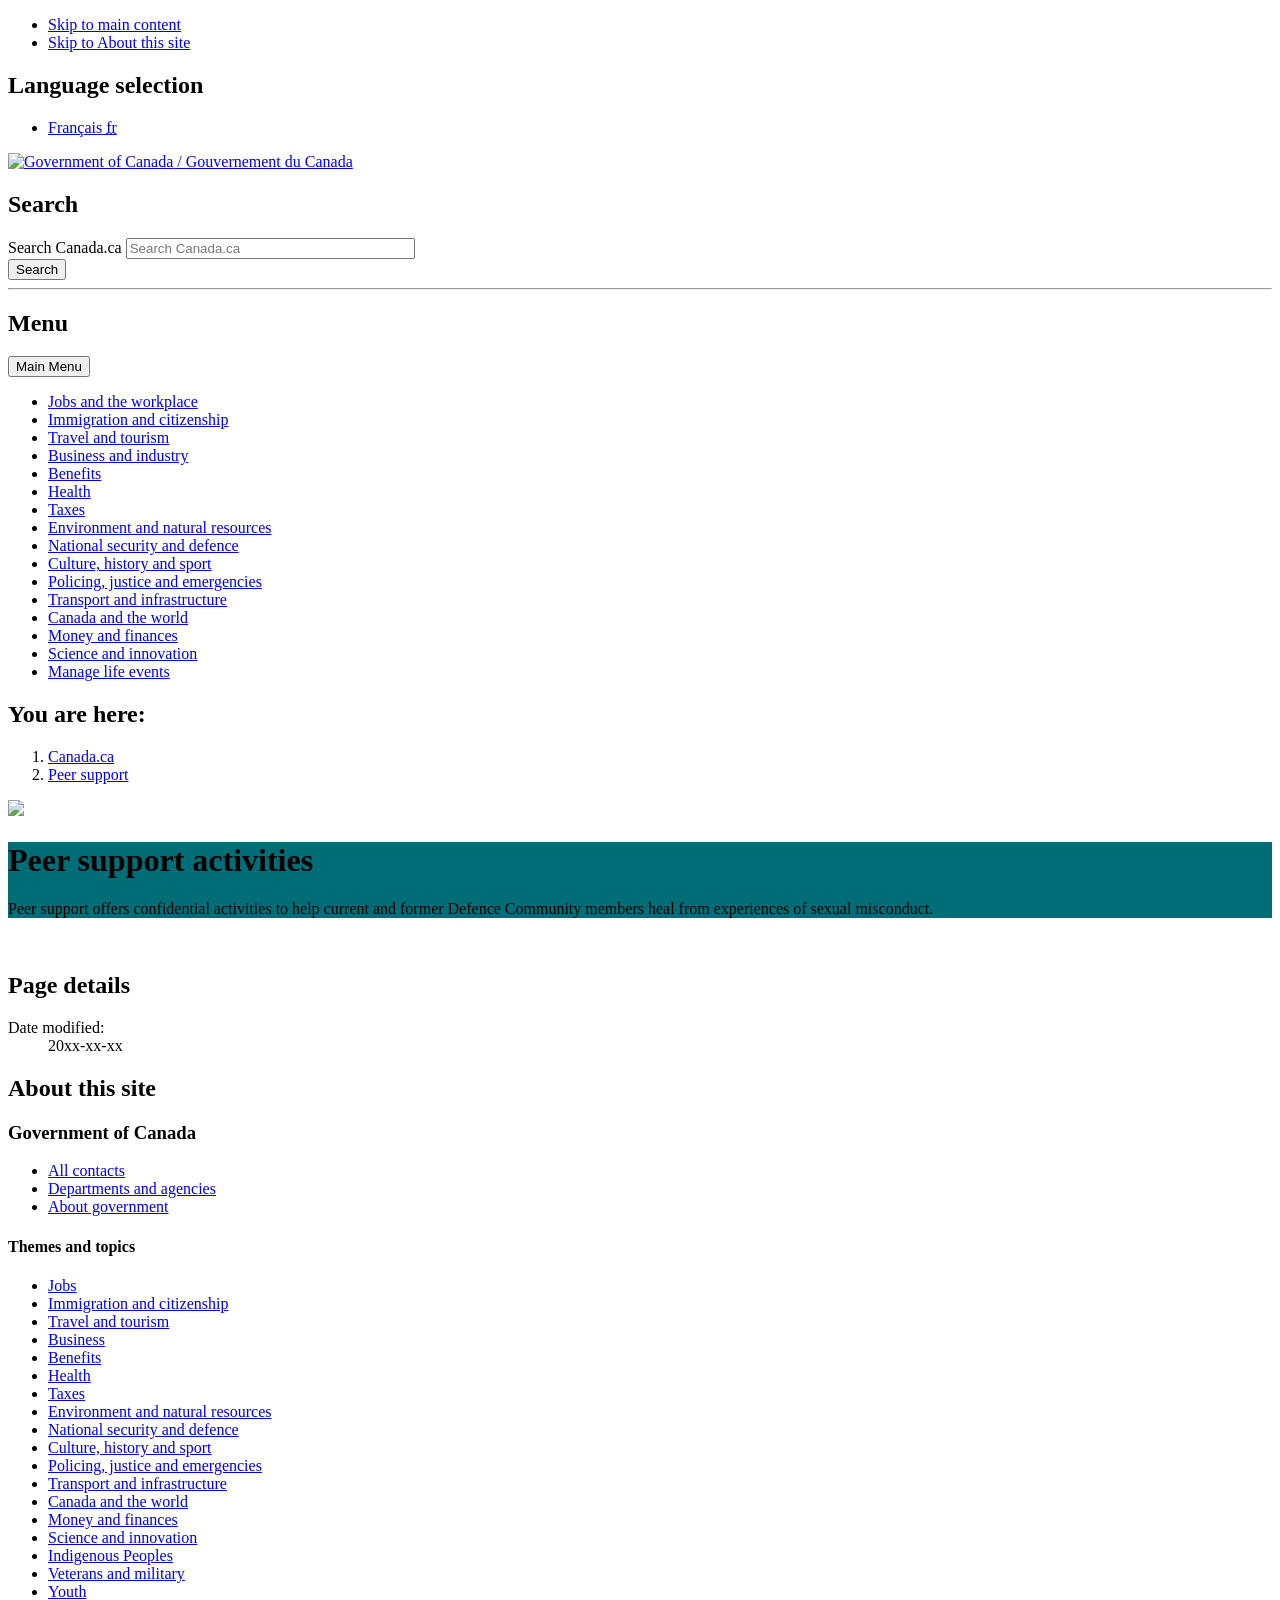
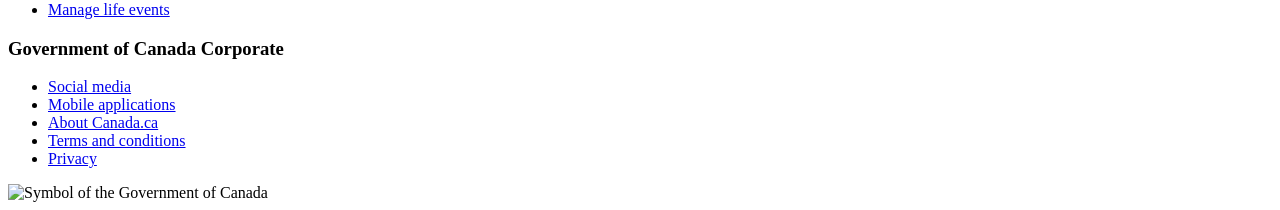
==== index.html @ de57d73b "Fix img tag classes for responsive design" ====
<!DOCTYPE html>
<html class="no-js" lang="en" dir="ltr">
<head>
<meta charset="utf-8">
<!-- Web Experience Toolkit (WET) / Boîte à outils de l'expérience Web (BOEW) wet-boew.github.io/wet-boew/License-en.html / wet-boew.github.io/wet-boew/Licence-fr.html -->

<title>Content page - Canada.ca</title>
<meta content="width=device-width, initial-scale=1" name="viewport">
<meta name="description" content=" ">
<meta name="author" content=" ">
<meta name="dcterms.title" content="Peer support activities">
<meta name="dcterms.description" content=" ">
<meta name="dcterms.creator" content=" ">
<meta name="dcterms.language" content="eng">
<meta name="dcterms.subject" content="">
<meta name="dcterms.issued" content="">
<meta name="dcterms.modified" content="2017-09-29">


<script blocking="render" src="https://wet-boew.github.io/themes-dist/GCWeb/GCWeb/js/gcdsloader.min.js"></script>
<link href="https://wet-boew.github.io/themes-dist/GCWeb/GCWeb/assets/favicon.ico" rel="icon" type="image/x-icon" />
<link rel="stylesheet" href="https://wet-boew.github.io/themes-dist/GCWeb/GCWeb/css/theme.min.css" />
<noscript><link rel="stylesheet" href="https://wet-boew.github.io/themes-dist/GCWeb/wet-boew/css/noscript.min.css" /></noscript>
<link rel="stylesheet" href="style.css" />
</head>
<body vocab="http://schema.org/" typeof="WebPage"><nav>
	<ul id="wb-tphp">
		<li class="wb-slc"><a class="wb-sl" href="#wb-cont">Skip to main content</a></li>
		<li class="wb-slc visible-sm visible-md visible-lg"><a class="wb-sl" href="#wb-info">Skip to About this site</a></li></ul>
</nav>

<header>
	<div id="wb-bnr" class="container">
		<div class="row">
			
				<section id="wb-lng" class="col-xs-3 col-sm-12 pull-right text-right">
	<h2 class="wb-inv">Language selection</h2>
	<ul class="list-inline mrgn-bttm-0">
		<li>
			<a lang="fr" hreflang="fr" href="content-fr.html">
				<span class="hidden-xs" translate="no">Français</span>
				<abbr title="Français" translate="no" class="visible-xs h3 mrgn-tp-sm mrgn-bttm-0 text-uppercase">fr</abbr>
			</a>
		</li>
	</ul>
</section>

			
			<div class="brand col-xs-9 col-sm-5 col-md-4" property="publisher" typeof="GovernmentOrganization">
	<a href="https://wet-boew.github.io/GCWeb/" property="url">
		<img src="https://wet-boew.github.io/themes-dist/GCWeb/GCWeb/assets/sig-blk-en.svg" alt="Government of Canada" property="logo" /><span class="wb-inv"> / <span lang="fr">Gouvernement du Canada</span></span>
	</a>
	<meta property="name" content="Government of Canada">
	<meta property="areaServed" typeof="Country" content="Canada" />
	<link property="logo" href="https://wet-boew.github.io/themes-dist/GCWeb/GCWeb/assets/wmms-blk.svg" />
</div>

			
				
<section id="wb-srch" class="col-lg-offset-4 col-md-offset-4 col-sm-offset-2 col-xs-12 col-sm-5 col-md-4">
	<h2>Search</h2>
	<form action="https://www.canada.ca/en/sr/srb.html" method="get" name="cse-search-box" role="search">
		<div class="form-group wb-srch-qry">
			<label for="wb-srch-q" class="wb-inv">Search Canada.ca</label>
			<input id="wb-srch-q" list="wb-srch-q-ac" class="wb-srch-q form-control" name="q" type="search" value="" size="34" maxlength="170" placeholder="Search Canada.ca" />
			<datalist id="wb-srch-q-ac"></datalist>
		</div>
		<div class="form-group submit">
			<button type="submit" id="wb-srch-sub" class="btn btn-primary btn-small" name="wb-srch-sub">
				<span class="glyphicon-search glyphicon"></span>
				<span class="wb-inv">Search</span>
			</button>
		</div>
	</form>
</section>

			
		</div>
	</div>
	
	
	<hr>
	
	<div class="container">
		<div class="row"><div class="col-md-8">
					<nav class="gcweb-menu" typeof="SiteNavigationElement">
	<h2 class="wb-inv">Menu</h2>
	<button type="button" aria-haspopup="true" aria-expanded="false"><span class="wb-inv">Main </span>Menu <span class="expicon glyphicon glyphicon-chevron-down"></span></button>
	<ul role="menu" aria-orientation="vertical" data-ajax-replace="https://www.canada.ca/content/dam/canada/sitemenu/sitemenu-v2-en.html"><li role="presentation"><a role="menuitem" href="https://www.canada.ca/en/services/jobs.html">Jobs and the workplace</a></li>
		<li role="presentation"><a role="menuitem" href="https://www.canada.ca/en/services/immigration-citizenship.html">Immigration and citizenship</a></li>
		<li role="presentation"><a role="menuitem" href="https://travel.gc.ca/">Travel and tourism</a></li>
		<li role="presentation"><a role="menuitem" href="https://www.canada.ca/en/services/business.html">Business and industry</a></li>
		<li role="presentation"><a role="menuitem" href="https://www.canada.ca/en/services/benefits.html">Benefits</a></li>
		<li role="presentation"><a role="menuitem" href="https://www.canada.ca/en/services/health.html">Health</a></li>
		<li role="presentation"><a role="menuitem" href="https://www.canada.ca/en/services/taxes.html">Taxes</a></li>
		<li role="presentation"><a role="menuitem" href="https://www.canada.ca/en/services/environment.html">Environment and natural resources</a></li>
		<li role="presentation"><a role="menuitem" href="https://www.canada.ca/en/services/defence.html">National security and defence</a></li>
		<li role="presentation"><a role="menuitem" href="https://www.canada.ca/en/services/culture.html">Culture, history and sport</a></li>
		<li role="presentation"><a role="menuitem" href="https://www.canada.ca/en/services/policing.html">Policing, justice and emergencies</a></li>
		<li role="presentation"><a role="menuitem" href="https://www.canada.ca/en/services/transport.html">Transport and infrastructure</a></li>
		<li role="presentation"><a role="menuitem" href="https://www.international.gc.ca/world-monde/index.aspx?lang=eng">Canada and the world</a></li>
		<li role="presentation"><a role="menuitem" href="https://www.canada.ca/en/services/finance.html">Money and finances</a></li>
		<li role="presentation"><a role="menuitem" href="https://www.canada.ca/en/services/science.html">Science and innovation</a></li>
		<li role="presentation"><a role="menuitem" href="https://www.canada.ca/en/services/life-events.html">Manage life events</a></li></ul>
</nav>

				</div></div>
	</div>
	
	<nav id="wb-bc" property="breadcrumb">
	<h2>You are here:</h2>
	<div class="container">
		<ol class="breadcrumb" typeof="BreadcrumbList">
			<li property="itemListElement" typeof="ListItem">
				<a property="item" typeof="WebPage" href="https://www.canada.ca/en.html">
					<span property="name">Canada.ca</span>
				</a>
				<meta property="position" content="1">
			</li>
			
							<li property="itemListElement" typeof="ListItem">
								<a property="item" typeof="WebPage" href="https://wet-boew.github.io/GCWeb/index-en.html">
									<span property="name">Peer support</span>
								</a>
								<meta property="position" content="2">
							</li>
							
		</ol>
	</div>
</nav>


</header>

<div class="row">
	<div class="col-sm-12">
		<div>
    <img class="img-responsive full-width hidden-xs hidden-sm hidden-md"
         src="https://raw.githubusercontent.com/maubreyGC/Peer-support/refs/heads/main/images/peer_support_banner_1920_362.png"
        tm-md>
        <div class="container p-0 p-sm-3">
		<div class="well header-rwd pstn-tp-sm mrgn-tp-xl brdr-0 brdr-rds-0 text-white opct-90"
		style="background-color:#006D77;">
				<h1 class="mrgn-tp-md">Peer support activities</h1>
				<p class="mrgn-tp-md">
      Peer support offers confidential activities to help current and former Defence Community members heal from experiences of sexual misconduct.
    </p>
			
</div>
            </div>
        </div>
    </div>
</div>


<main class="container" property="mainContentOfPage"
      resource="#wb-main" typeof="WebPageElement">
	  

<br>
<gcds-grid tag="article" columns-desktop="1fr 1fr 1fr" columns-tablet="1fr 1fr" columns="1fr">
    <gcds-card
  card-title="Yoga"
  card-title-tag="h3"
  href="https://maubreygc.github.io/Peer-support/yoga"
  description="Free online yoga classes for all experience levels and abilities."
  img-src="https://cdn.create.vista.com/api/media/medium/170928162/stock-photo-woman-standing-in-yoga-pose?token="
      >
</gcds-card>
    
    <gcds-card
  card-title="Coffee chats"
  card-title-tag="h3"
  href="https://maubreygc.github.io/Peer-support/coffee"
  description="Casual and welcoming meetups for those affected by sexual misconduct to connect with their peers without pressure"
  img-src="https://cdn.stocksnap.io/img-thumbs/280h/ZJZWZJL0DB.jpg"
>
</gcds-card>

        <gcds-card
  card-title="Support groups"
  card-title-tag="h3"
  href="https://maubreygc.github.io/Peer-support/group"
  description="Free, confidential online peer support groups that provide a space to connect, share experiences, and build coping and wellness strategies through guided or informal sessions."
  img-src="https://cdn.create.vista.com/api/media/medium/645934034/stock-photo-smiling-woman-showing-friendship-gesture-while-using-sign-language-online?token="
>
</gcds-card> 
  
   <gcds-card
  card-title="Workshops"
  card-title-tag="h3"
  href="https://maubreygc.github.io/Peer-support/workshops"
  description="Mindfulness activites to help you slow down, pause and reconnect with yourself and your surroundings."
  img-src="https://cdn.create.vista.com/api/media/medium/287439404/stock-photo-cropped-view-artist-drawing-purple-watercolor-brushstrokes-white-paper-marble?token="

>         
</gcds-card>


 <gcds-card
 card-title="Maybe another category?"
 card-title-tag="h3"
 href="#"
description="There seems to be a couple of things for a different audience"
img-src="https://cdn.create.vista.com/api/media/medium/166760826/stock-photo-group-therapy-session?token="

>
</gcds-card>
    <gcds-card
 card-title="Contact us"
 card-title-tag="h3"
 href="https://maubreygc.github.io/Peer-support/contacts"
description="Contact DCSRC by email or call the 24/7 line to speak to a counsellor. Provide feedback or file a complaint."
img-src="https://encrypted-tbn0.gstatic.com/images?q=tbn:ANd9GcQDd8jjdVTze9hfElnsDxm19oaHOplRegD-TwtN8VbwkS40aNP5SaDx03nu&s=10"

>
</gcds-card>
</gcds-grid>


<section class="pagedetails">
	<h2 class="wb-inv">Page details</h2><dl id="wb-dtmd">
	<dt>Date modified:</dt>
	<dd><time property="dateModified">20xx-xx-xx</time></dd>
</dl>
</section>

</main>
<footer id="wb-info">
	<h2 class="wb-inv">About this site</h2>


	<div class="gc-main-footer">
		<div class="container">
			<nav>
				<h3>Government of Canada</h3>
				<ul class="list-col-xs-1 list-col-sm-2 list-col-md-3"><li><a href="https://www.canada.ca/en/contact.html">All contacts</a></li>
					<li><a href="https://www.canada.ca/en/government/dept.html">Departments and agencies</a></li>
					<li><a href="https://www.canada.ca/en/government/system.html">About government</a></li></ul>
				<h4><span class="wb-inv">Themes and topics</span></h4>
				<ul class="list-unstyled colcount-sm-2 colcount-md-3"><li><a href="https://www.canada.ca/en/services/jobs.html">Jobs</a></li>
					<li><a href="https://www.canada.ca/en/services/immigration-citizenship.html">Immigration and citizenship</a></li>
					<li><a href="https://travel.gc.ca/">Travel and tourism</a></li>
					<li><a href="https://www.canada.ca/en/services/business.html">Business</a></li>
					<li><a href="https://www.canada.ca/en/services/benefits.html">Benefits</a></li>
					<li><a href="https://www.canada.ca/en/services/health.html">Health</a></li>
					<li><a href="https://www.canada.ca/en/services/taxes.html">Taxes</a></li>
					<li><a href="https://www.canada.ca/en/services/environment.html">Environment and natural resources</a></li>
					<li><a href="https://www.canada.ca/en/services/defence.html">National security and defence</a></li>
					<li><a href="https://www.canada.ca/en/services/culture.html">Culture, history and sport</a></li>
					<li><a href="https://www.canada.ca/en/services/policing.html">Policing, justice and emergencies</a></li>
					<li><a href="https://www.canada.ca/en/services/transport.html">Transport and infrastructure</a></li>
					<li><a href="https://www.international.gc.ca/world-monde/index.aspx?lang=eng">Canada and the world</a></li>
					<li><a href="https://www.canada.ca/en/services/finance.html">Money and finances</a></li>
					<li><a href="https://www.canada.ca/en/services/science.html">Science and innovation</a></li>
					<li><a href="https://www.canada.ca/en/services/indigenous-peoples.html">Indigenous Peoples</a></li>
					<li><a href="https://www.canada.ca/en/services/veterans-military.html">Veterans and military</a></li>
					<li><a href="https://www.canada.ca/en/services/youth.html">Youth</a></li>
					<li><a href="https://www.canada.ca/en/services/life-events.html">Manage life events</a></li></ul>
			</nav>
		</div>
	</div>

	<div class="gc-sub-footer">
		<div class="container d-flex align-items-center">
			<nav>
				<h3 class="wb-inv">Government of Canada Corporate</h3>
				<ul>
					<li><a href="https://www.canada.ca/en/social.html">Social media</a></li>
					<li><a href="https://www.canada.ca/en/mobile.html">Mobile applications</a></li>
					<li><a href="https://canada.ca/en/government/about-canada-ca.html">About Canada.ca</a></li><li><a href="https://www.canada.ca/en/transparency/terms.html">Terms and conditions</a></li>
					<li><a href="https://www.canada.ca/en/transparency/privacy.html">Privacy</a></li></ul>
			</nav>
			<div class="wtrmrk align-self-end">
				<img src="https://wet-boew.github.io/themes-dist/GCWeb/GCWeb/assets/wmms-blk.svg" alt="Symbol of the Government of Canada" />
			</div>
		</div>
	</div>
</footer>

<script src="https://ajax.googleapis.com/ajax/libs/jquery/2.2.4/jquery.min.js" integrity="sha384-rY/jv8mMhqDabXSo+UCggqKtdmBfd3qC2/KvyTDNQ6PcUJXaxK1tMepoQda4g5vB" crossorigin="anonymous"></script>
<script src="https://wet-boew.github.io/themes-dist/GCWeb/wet-boew/js/wet-boew.min.js"></script>
<script src="https://wet-boew.github.io/themes-dist/GCWeb/GCWeb/js/theme.min.js"></script>
</body>
</html>
---- style.css ----
/* style.css — custom styles for Peer-support page */

.peer-banner {
  background-image: url("https://raw.githubusercontent.com/maubreyGC/Peer-support/refs/heads/main/images/blue_talking_blue_banner_v2.png");
  background-size: cover;
  background-position: center;
  background-repeat: no-repeat;

  width: 100%;
  min-height: 275px;

  display: flex;
  align-items: center;
}

.peer-banner__content {
  width: 100%;
  max-width: 1200px;
  margin: 0 auto;

  padding-left: 2rem;
  padding-right: 2rem;
}

.banner-image {
  display: block;
  width: 100%;
  height: 300px;   
  object-fit: cover;
}
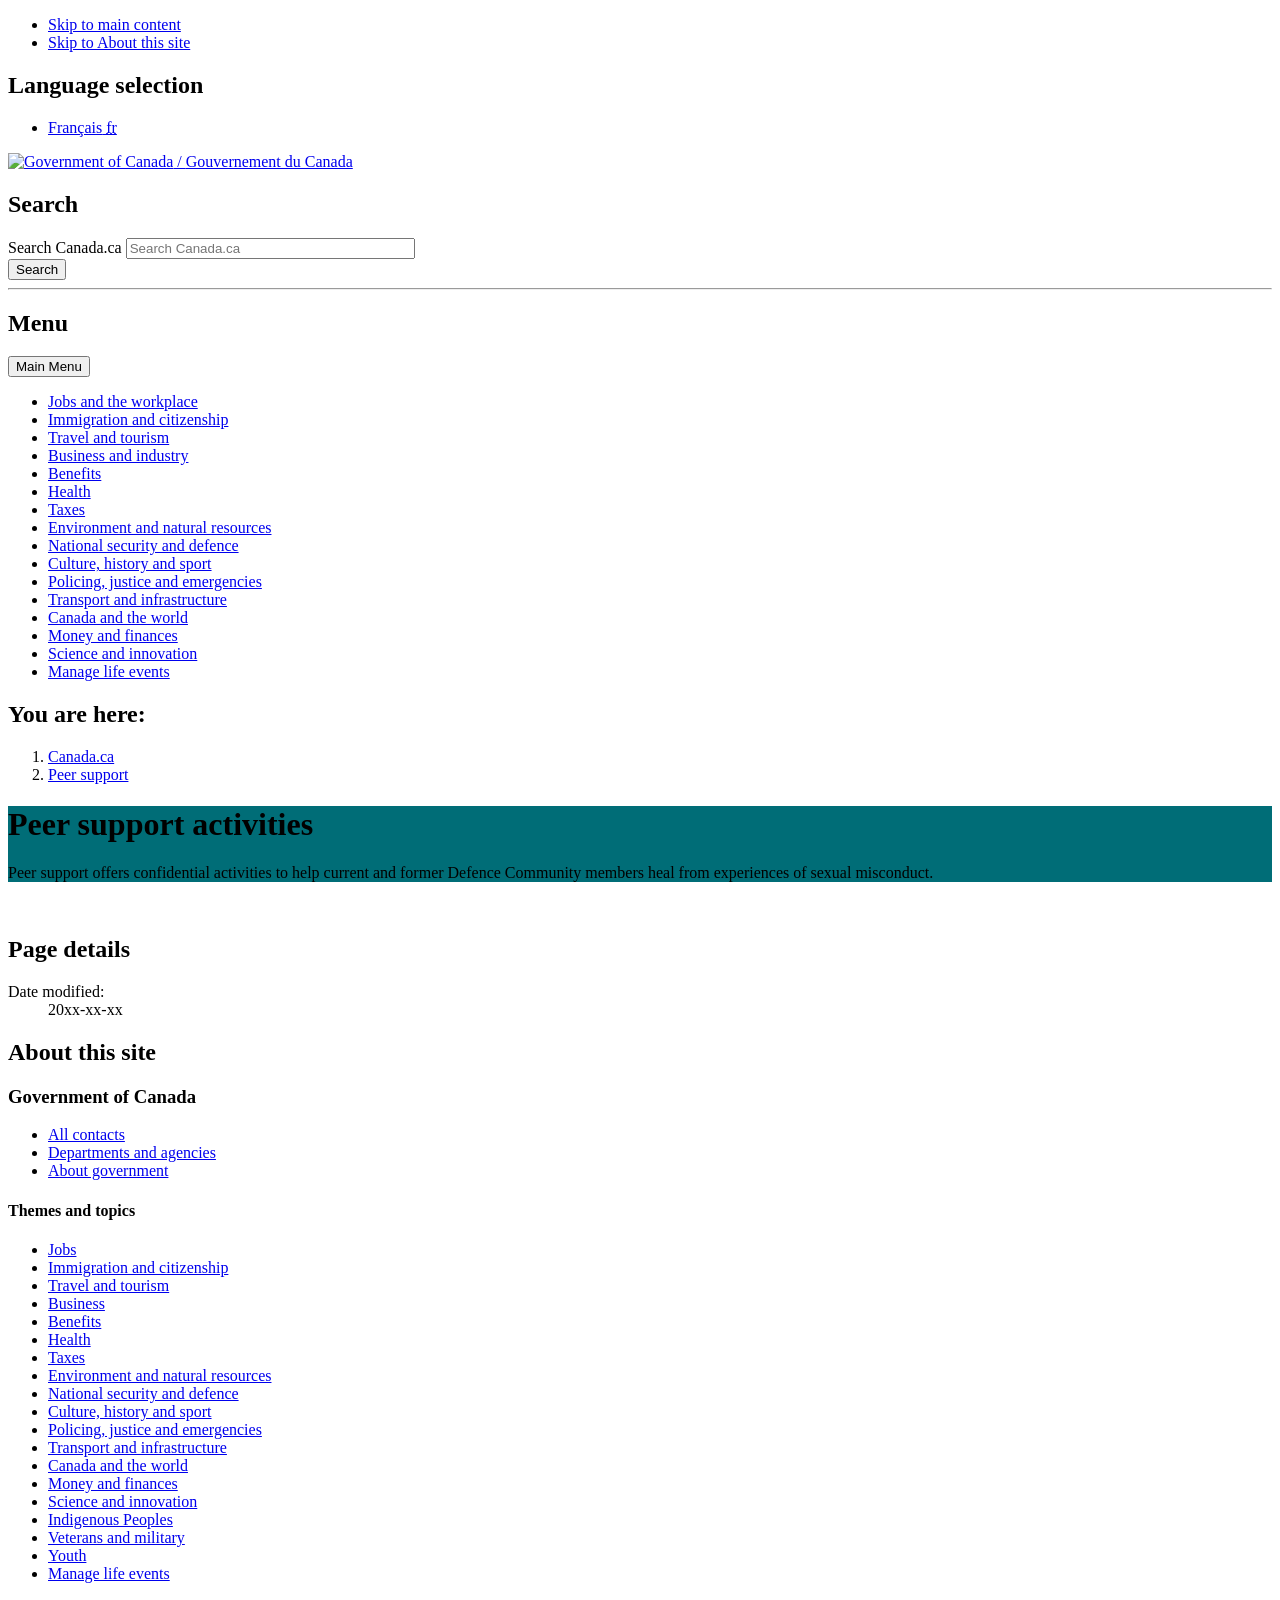
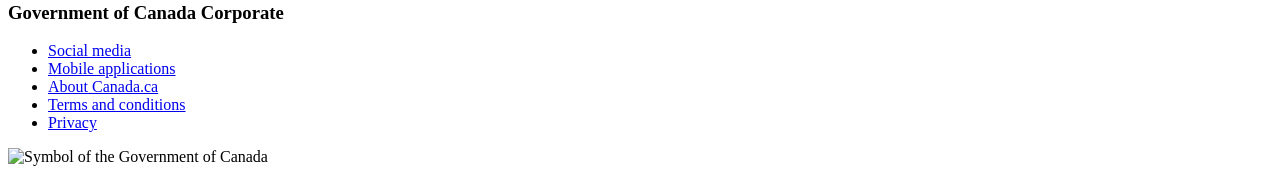
==== commit fd042668: "Update index.html" ====
--- a/index.html
+++ b/index.html
@@ -133,26 +133,22 @@
 
 </header>
 
-<div class="row">
-	<div class="col-sm-12">
-		<div>
-    <img class="img-responsive full-width hidden-xs hidden-sm hidden-md"
-         src="https://raw.githubusercontent.com/maubreyGC/Peer-support/refs/heads/main/images/peer_support_banner_1920_362.png"
-        tm-md>
-        <div class="container p-0 p-sm-3">
-		<div class="well header-rwd pstn-tp-sm mrgn-tp-xl brdr-0 brdr-rds-0 text-white opct-90"
-		style="background-color:#006D77;">
-				<h1 class="mrgn-tp-md">Peer support activities</h1>
-				<p class="mrgn-tp-md">
-      Peer support offers confidential activities to help current and former Defence Community members heal from experiences of sexual misconduct.
-    </p>
-			
+<div class="mwsgeneric-base-html parbase section">
+ <div class="bg-cover" data-bgimg-srcset="
+https://raw.githubusercontent.com/maubreyGC/Peer-support/refs/heads/main/images/peer_support_banner_1920_362.png 1920w, 
+https://raw.githubusercontent.com/maubreyGC/Peer-support/refs/heads/main/images/peer_support_banner_1920_362.png 1200w, 
+https://raw.githubusercontent.com/maubreyGC/Peer-support/refs/heads/main/images/peer_support_banner_1920_362.png 992w,
+https://raw.githubusercontent.com/maubreyGC/Peer-support/refs/heads/main/images/peer_support_banner_1920_362.png 768w,
+ https://wet-boew.github.io/vocab/wb/utilities#no-image 767w">
+	<div class="container p-0 p-sm-3">
+		<div class="well header-rwd brdr-0 brdr-rds-0 text-white bg-gctheme opct-90"
+style="background-color:#006D77;">
+			<h1 property="name" id="wb-cont">Peer support activities</h1>
+			<p class="mrgn-tp-md">Peer support offers confidential activities to help current and former Defence Community members heal from experiences of sexual misconduct.</p>
+		</div>
+	</div>
 </div>
-            </div>
-        </div>
-    </div>
 </div>
-
 
 <main class="container" property="mainContentOfPage"
       resource="#wb-main" typeof="WebPageElement">
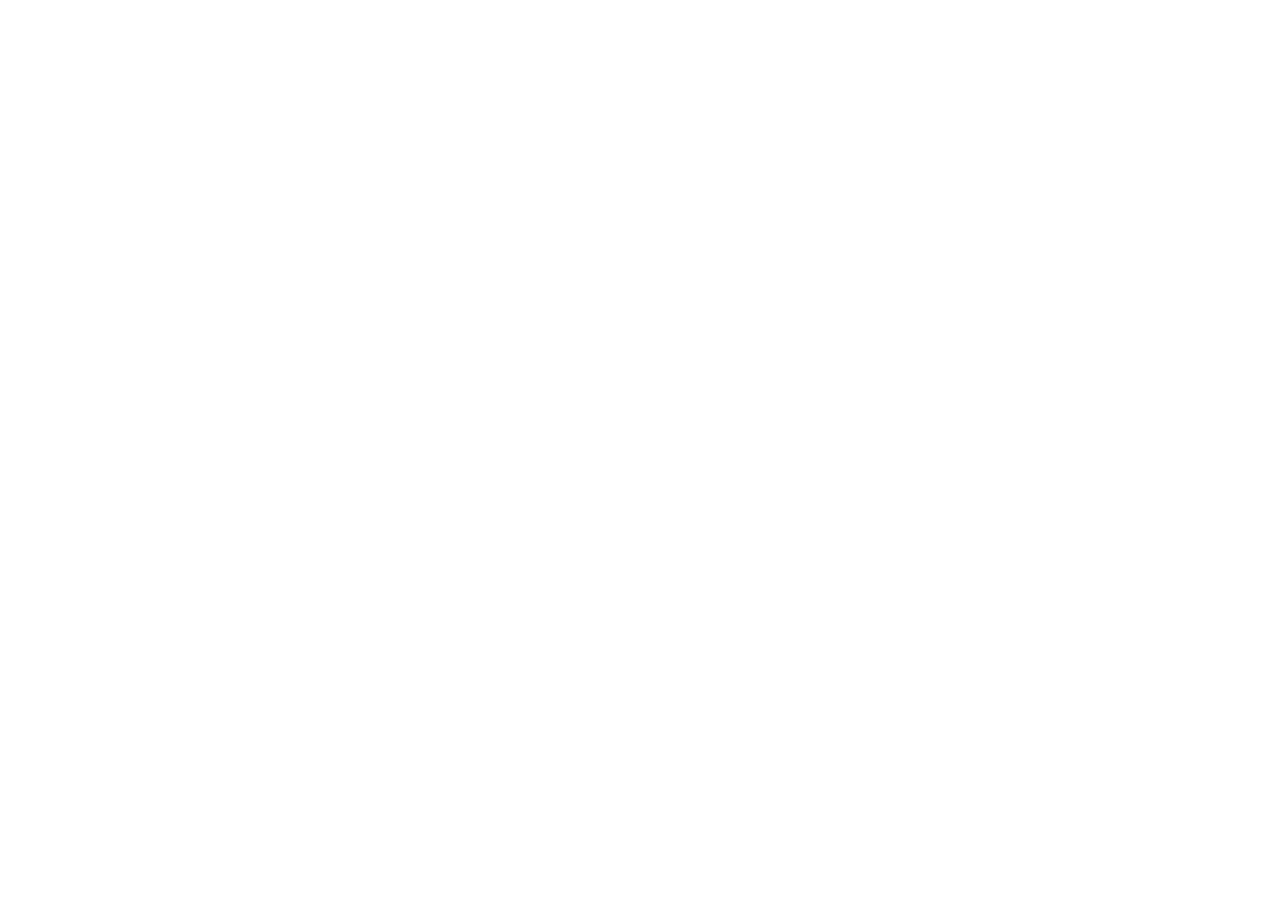
==== commit 2b3e5e02: "Revise titles and descriptions in index.html Updated titles and descriptions for peer support activi" ====
--- a/index.html
+++ b/index.html
@@ -5,7 +5,7 @@
 <meta charset="utf-8">
 <!-- Web Experience Toolkit (WET) / Boîte à outils de l'expérience Web (BOEW) wet-boew.github.io/wet-boew/License-en.html / wet-boew.github.io/wet-boew/Licence-fr.html -->
 
-<title>Content page - Canada.ca</title>
+<title>Peer support activities/title>
 <meta content="width=device-width, initial-scale=1" name="viewport">
 <meta name="description" content=" ">
 <meta name="author" content=" ">
@@ -15,7 +15,7 @@
 <meta name="dcterms.language" content="eng">
 <meta name="dcterms.subject" content="">
 <meta name="dcterms.issued" content="">
-<meta name="dcterms.modified" content="2017-09-29">
+<meta name="dcterms.modified" content="20xx-xx-xx">
 
 
 <script blocking="render" src="https://wet-boew.github.io/themes-dist/GCWeb/GCWeb/js/gcdsloader.min.js"></script>
@@ -168,18 +168,29 @@
     <gcds-card
   card-title="Coffee chats"
   card-title-tag="h3"
-  href="https://maubreygc.github.io/Peer-support/coffee"
+  href="https://maubreygc.github.io/Peer-Support-GCWeb/coffeechats"
   description="Casual and welcoming meetups for those affected by sexual misconduct to connect with their peers without pressure"
   img-src="https://cdn.stocksnap.io/img-thumbs/280h/ZJZWZJL0DB.jpg"
 >
 </gcds-card>
 
         <gcds-card
-  card-title="Support groups"
-  card-title-tag="h3"
-  href="https://maubreygc.github.io/Peer-support/group"
-  description="Free, confidential online peer support groups that provide a space to connect, share experiences, and build coping and wellness strategies through guided or informal sessions."
+  card-title="Learning Together support group
+"
+  card-title-tag="h3"
+  href="https://maubreygc.github.io/Peer-Support-GCWeb/learningtogether"
+  description="Peer support group focused on learning, healing, and empowerment through guided peer connection"
   img-src="https://cdn.create.vista.com/api/media/medium/645934034/stock-photo-smiling-woman-showing-friendship-gesture-while-using-sign-language-online?token="
+>
+</gcds-card> 
+
+	        <gcds-card
+  card-title="Peer Connect: Informal group
+"
+  card-title-tag="h3"
+  href="https://maubreygc.github.io/Peer-Support-GCWeb/peerconnect"
+  description="Join a peer-led group to connect, share, and support one another in an informal setting."
+  img-src="https://communitylivingwell.co.uk/wp-content/uploads/2021/02/iStock-1226681944-lr-1024x683.jpg"
 >
 </gcds-card> 
   
@@ -195,11 +206,11 @@
 
 
  <gcds-card
- card-title="Maybe another category?"
+ card-title="What is Peer Support? Info session"
  card-title-tag="h3"
  href="#"
-description="There seems to be a couple of things for a different audience"
-img-src="https://cdn.create.vista.com/api/media/medium/166760826/stock-photo-group-therapy-session?token="
+description="Learn more about the Peer Support Program by joining a 1- hour virtual information session"
+img-src="https://ncte.org/wp-content/uploads/2020/07/iStock-1182472756-Latino-man-on-laptop-reduced-for-blog.jpg"
 
 >
 </gcds-card>
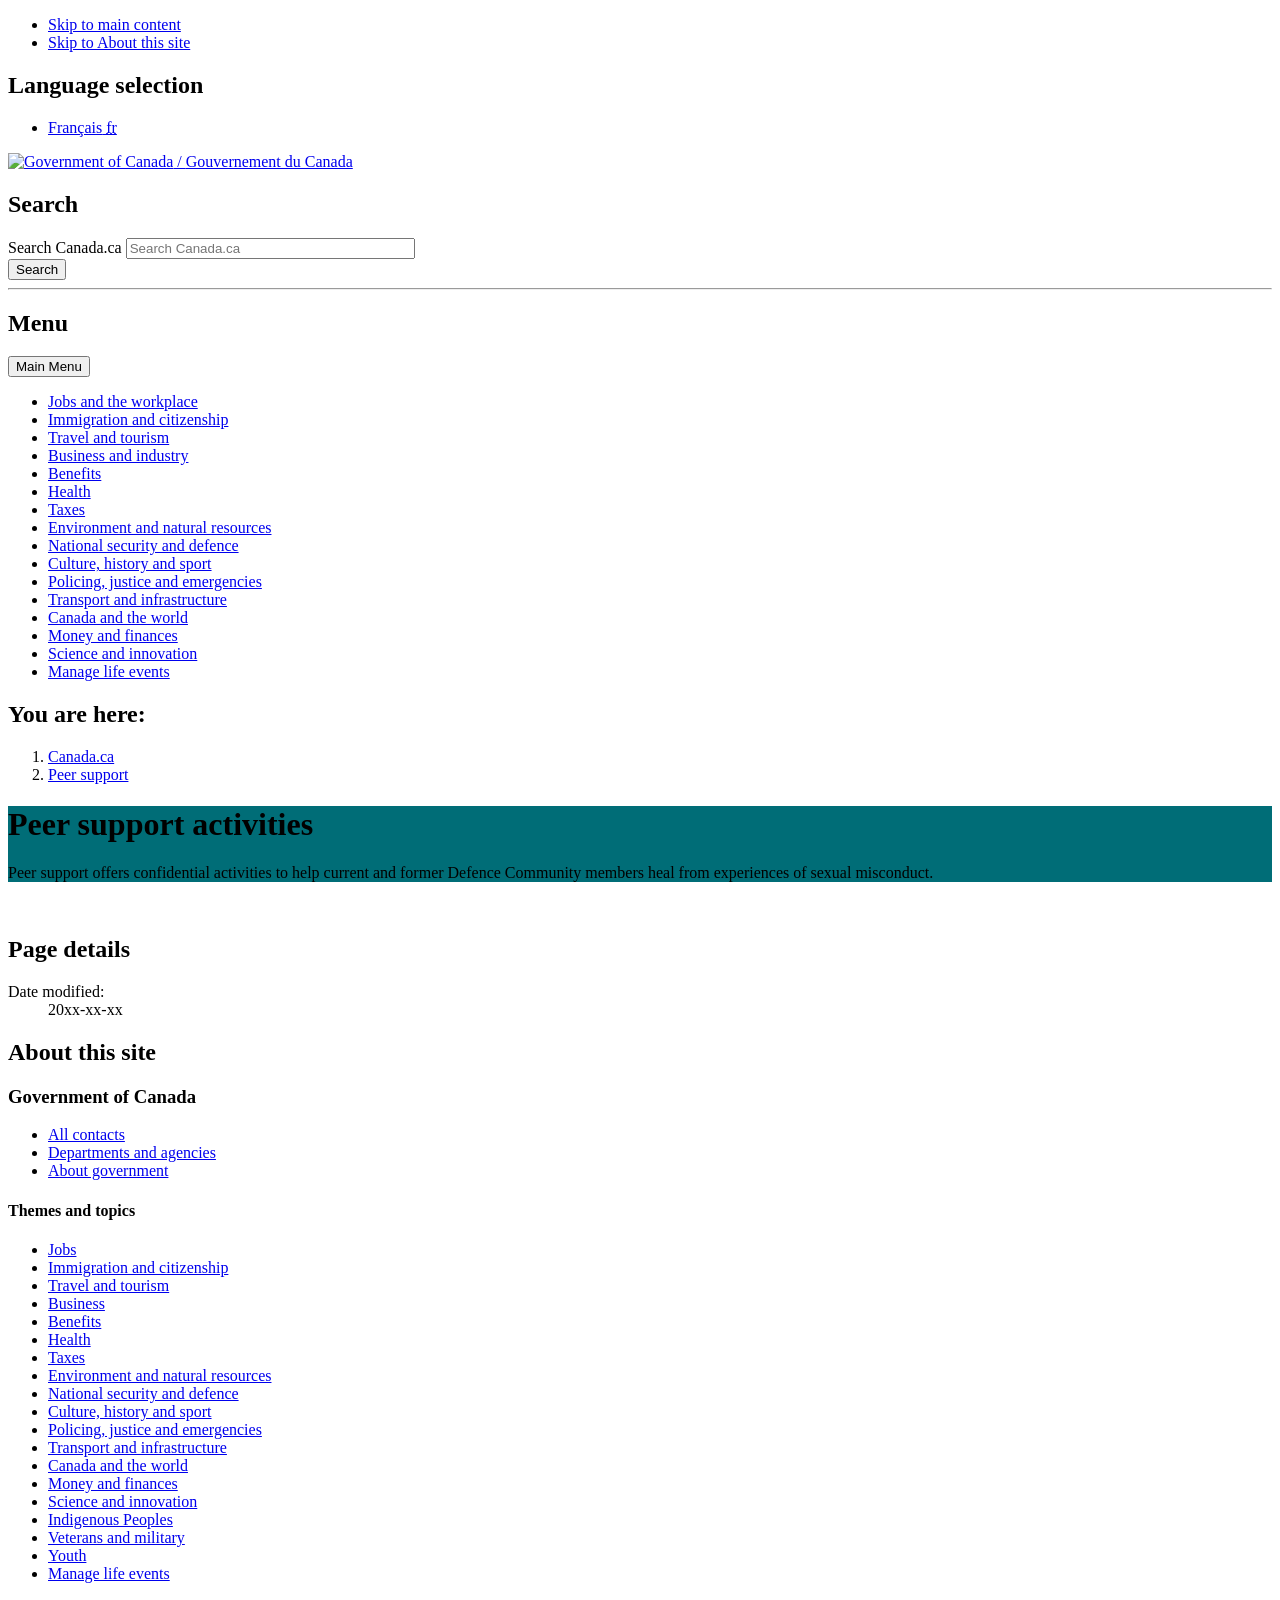
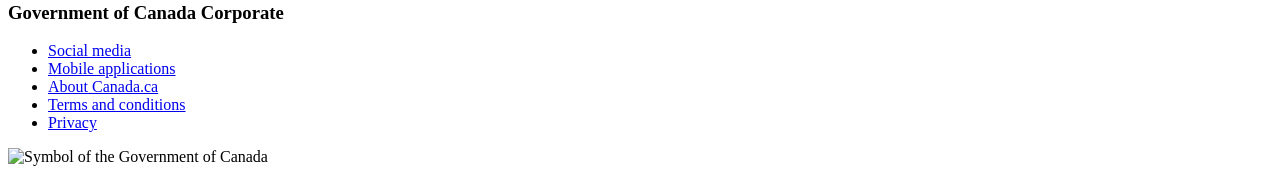
==== commit bcc4466a: "Fix title tag in index.html" ====
--- a/index.html
+++ b/index.html
@@ -5,7 +5,7 @@
 <meta charset="utf-8">
 <!-- Web Experience Toolkit (WET) / Boîte à outils de l'expérience Web (BOEW) wet-boew.github.io/wet-boew/License-en.html / wet-boew.github.io/wet-boew/Licence-fr.html -->
 
-<title>Peer support activities/title>
+<title>Peer support activities</title>
 <meta content="width=device-width, initial-scale=1" name="viewport">
 <meta name="description" content=" ">
 <meta name="author" content=" ">
